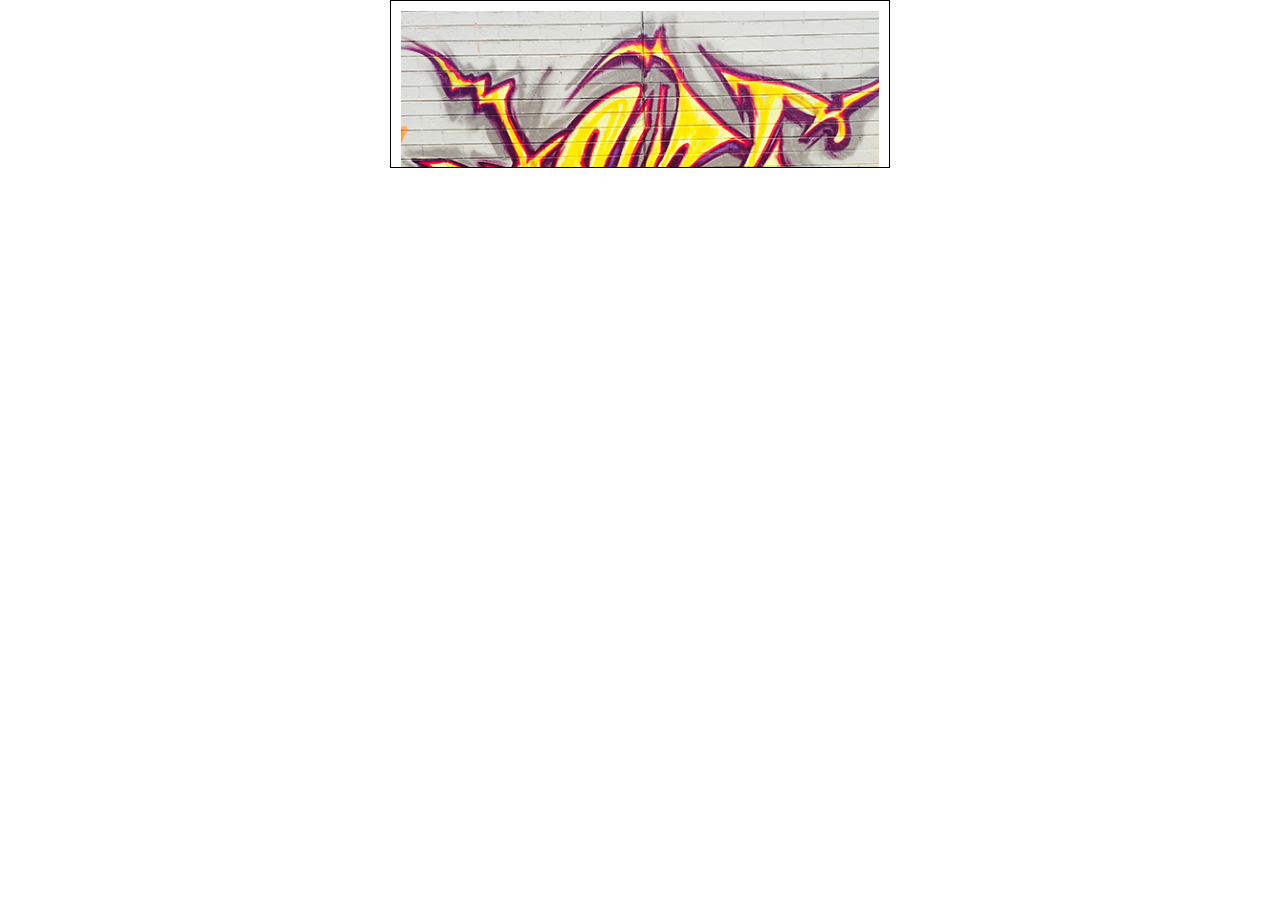
==== components/slideshow/index.html @ 00263ef7 "First commit of files First commit of files" ====
<!doctype html>
<html class="no-js" lang="">
<head>
    <meta charset="utf-8">
    <meta http-equiv="X-UA-Compatible" content="IE=edge,chrome=1">
    <title></title>
    <meta name="description" content="">
    <meta name="viewport" content="width=device-width, initial-scale=1">

    <!--STYLESHEETS-->

    <!--custom css-->
    <link rel="stylesheet" href="css/main.css">
</head>
<body>

<p class="loader">Loading awesome photos for you!</p>

<figure class="slideshow" role="group"></div>
<button type="button">Next</button>
<button type="button">Previous</button>

<!--custom scripts-->
<script src="js/main.js"></script>
<script>slideshow.init();</script>
</body>
</html>
---- components/slideshow/css/main.css ----
* {
  box-sizing: border-box;
}

.loader { 
   text-align: center;
}

/* wrapper */
#wrapper, html, body {
  height:100%;
  margin:0;
  font-size: 18px;
}

/* CSS */
.slideshow {
  /* Hidden initially, revealed with JS once data is loaded */
  display: none;
  width: 500px;
  margin: 0 auto;  
  padding: 10px;
  border: solid 1px #000;
  overflow: auto;
  position: relative;
  padding: 10px;
}

.slideshow img {
  width: 100%;
  position: relative;
} 

.slideshow figure {
  position: absolute;
  top: 0;
  left: 0;
  width: calc(100% - 20px); /* width 100% - margins */
  margin: 10px;
}

.slideshow figure:first-child {
  position: relative;
}

.slideshow figure img {
  width: 100%;
  cursor: pointer;
}
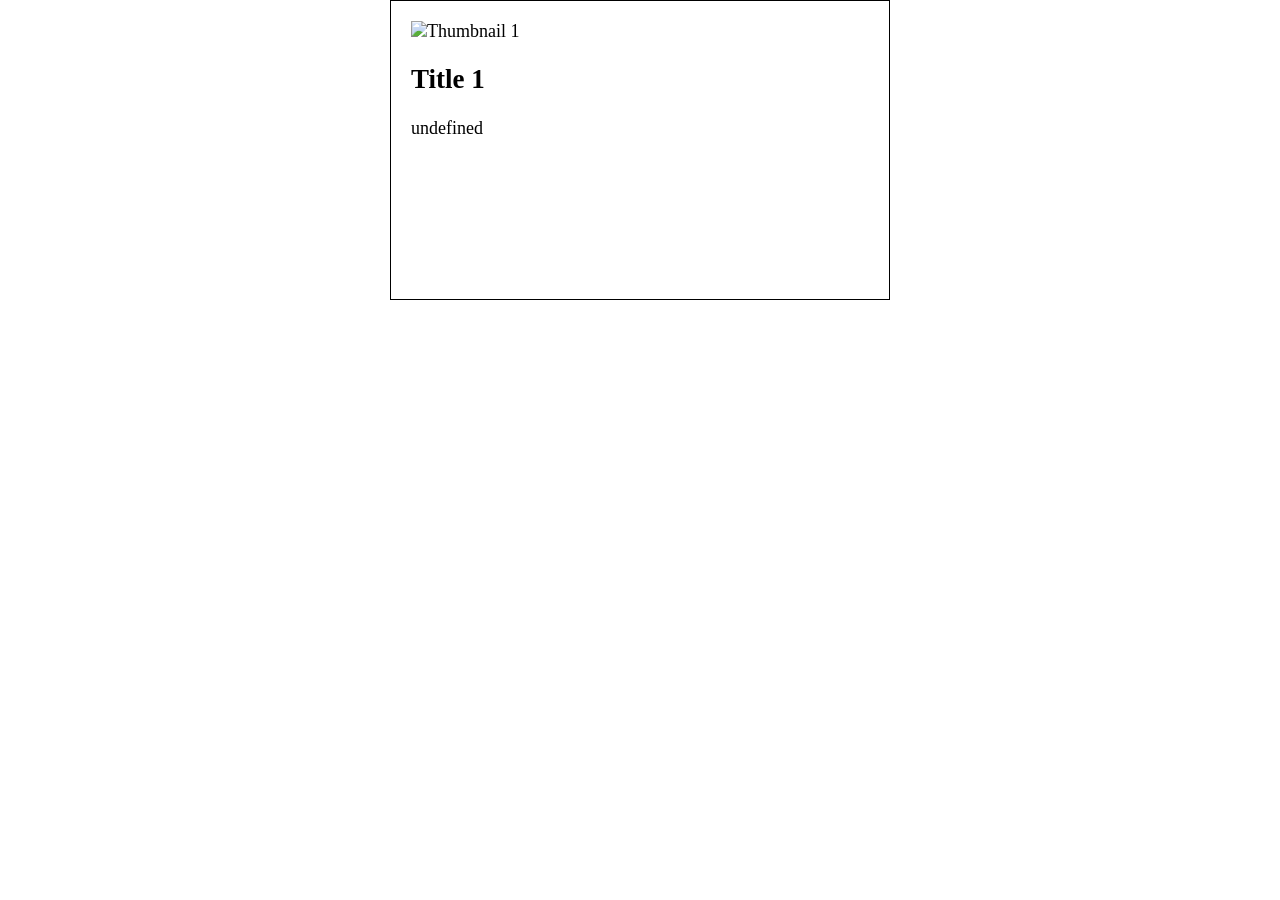
==== commit 89ddc53d: "Further work on slideshow - animation, etc." ====
--- a/components/slideshow/index.html
+++ b/components/slideshow/index.html
@@ -14,7 +14,7 @@
 </head>
 <body>
 
-<p class="loader">Loading awesome photos for you!</p>
+<p id="loader">Loading awesome photos for you!</p>
 
 <figure class="slideshow" role="group"></div>
 <button type="button">Next</button>
--- a/components/slideshow/css/main.css
+++ b/components/slideshow/css/main.css
@@ -25,6 +25,7 @@
   overflow: auto;
   position: relative;
   padding: 10px;
+  min-height: 300px;
 }
 
 .slideshow img {
@@ -38,6 +39,7 @@
   left: 0;
   width: calc(100% - 20px); /* width 100% - margins */
   margin: 10px;
+  animation: fadein 2s;
 }
 
 .slideshow figure:first-child {
@@ -47,4 +49,9 @@
 .slideshow figure img {
   width: 100%;
   cursor: pointer;
-}+}
+
+@keyframes fadein {
+  from {opacity: 0;}
+  to {opacity: 1;}
+}
